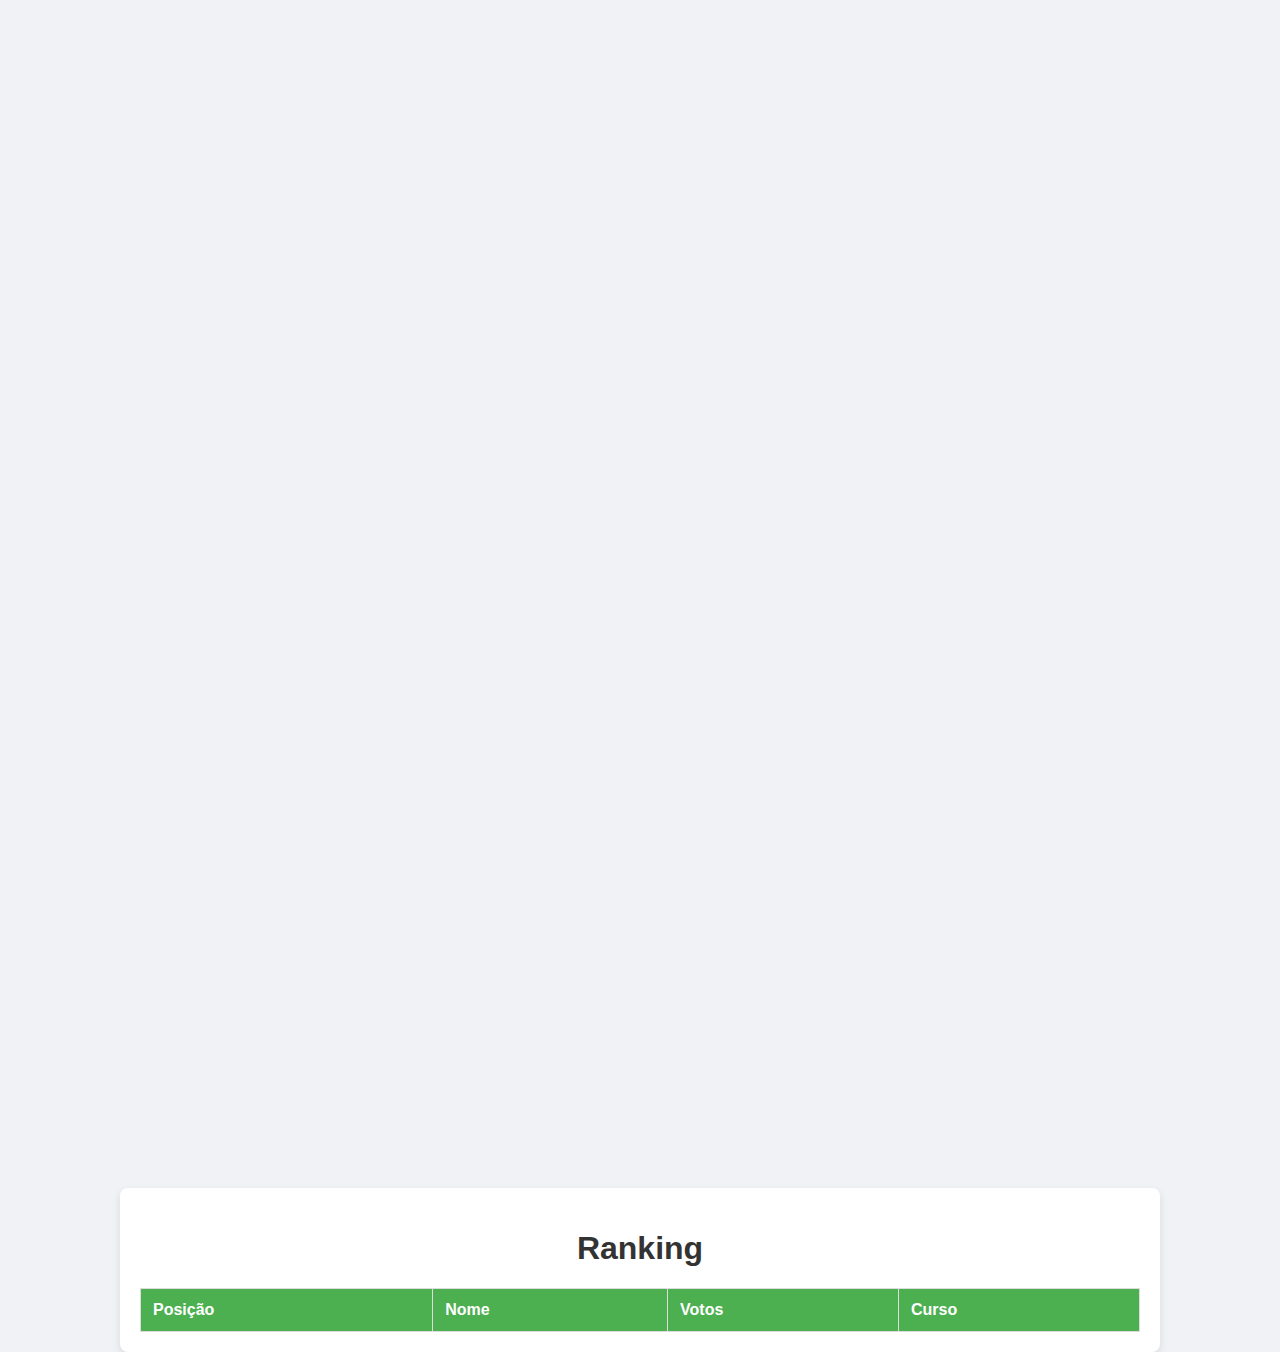
==== ranking.html @ 6885bcb8 "config" ====
<!DOCTYPE html>
<html lang="en">
  <head>
    <meta charset="UTF-8" />
    <meta name="viewport" content="width=device-width, initial-scale=1.0" />
    <title>Ranking</title>
    <link rel="stylesheet" href="styles.css" />
  </head>
  <body>
    <div class="dashboard">
      <h1 id="category-title">Ranking</h1>
      <table id="ranking-table">
        <thead>
          <tr id="table-headers">
            <th>Posição</th>
            <th>Nome</th>
            <th>Votos</th>
            <th>Curso</th>
            <th id="project-header" style="display: none">Projeto</th>
          </tr>
        </thead>
        <tbody>
          <!-- Dados da tabela serão inseridos aqui pelo JavaScript -->
        </tbody>
      </table>
    </div>
    <script src="script.js"></script>
  </body>
</html>
---- styles.css ----
body {
  font-family: Arial, sans-serif;
  background-color: #f0f2f5;
  margin: 0;
  padding: 20px;
  display: flex;
  justify-content: center;
  align-items: center;
  height: 100vh;
}

.container {
  text-align: center;
}

.cards {
  display: flex;
  justify-content: center;
  gap: 20px;
}

.card {
  background-color: #ffffff;
  padding: 20px;
  box-shadow: 0 4px 8px rgba(0, 0, 0, 0.1);
  border-radius: 8px;
  cursor: pointer;
  width: 200px;
}

.card h2 {
  margin: 0;
  color: #333333;
}

.card p {
  color: #666666;
}

.dashboard {
  width: 100%;
  max-width: 1000px;
  background-color: #ffffff;
  padding: 20px;
  box-shadow: 0 4px 8px rgba(0, 0, 0, 0.1);
  border-radius: 8px;
  overflow-x: auto;
  margin-top: 1600px;
}

h1 {
  text-align: center;
  color: #333333;
}

table {
  width: 100%;
  border-collapse: collapse;
  margin-top: 20px;
}

table,
th,
td {
  border: 1px solid #ddd;
}

th,
td {
  padding: 12px;
  text-align: left;
}

th {
  background-color: #4caf50;
  color: white;
}

tr:nth-child(even) {
  background-color: #f2f2f2;
}

tr:hover {
  background-color: #ddd;
}

@media (max-width: 600px) {
  .card {
    width: 100%;
  }

  th,
  td {
    font-size: 14px;
    padding: 8px;
  }

  h1 {
    font-size: 24px;
  }
}
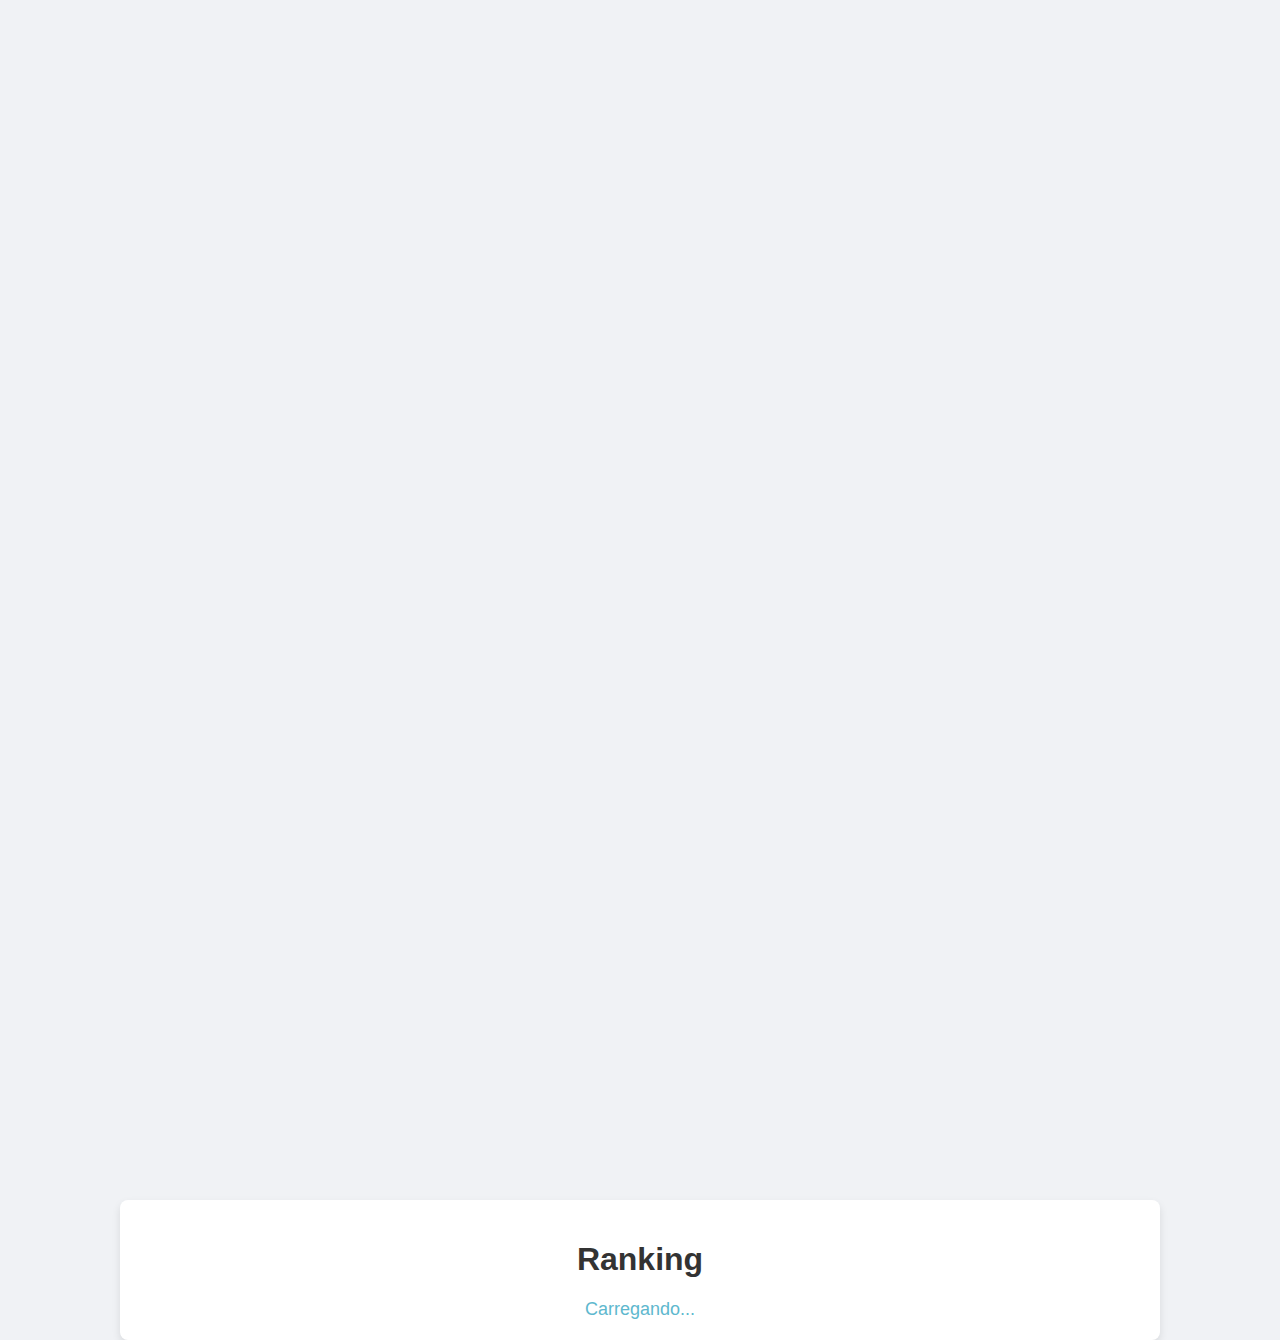
==== commit 82c28c5a: "config" ====
--- a/ranking.html
+++ b/ranking.html
@@ -9,7 +9,8 @@
   <body>
     <div class="dashboard">
       <h1 id="category-title">Ranking</h1>
-      <table id="ranking-table">
+      <div id="loading" class="loading">Carregando...</div>
+      <table id="ranking-table" style="display: none">
         <thead>
           <tr id="table-headers">
             <th>Posição</th>
--- a/styles.css
+++ b/styles.css
@@ -84,6 +84,12 @@
   background-color: #ddd;
 }
 
+.loading {
+  text-align: center;
+  font-size: 18px;
+  color: #5eb8ce;
+}
+
 @media (max-width: 600px) {
   .card {
     width: 100%;
